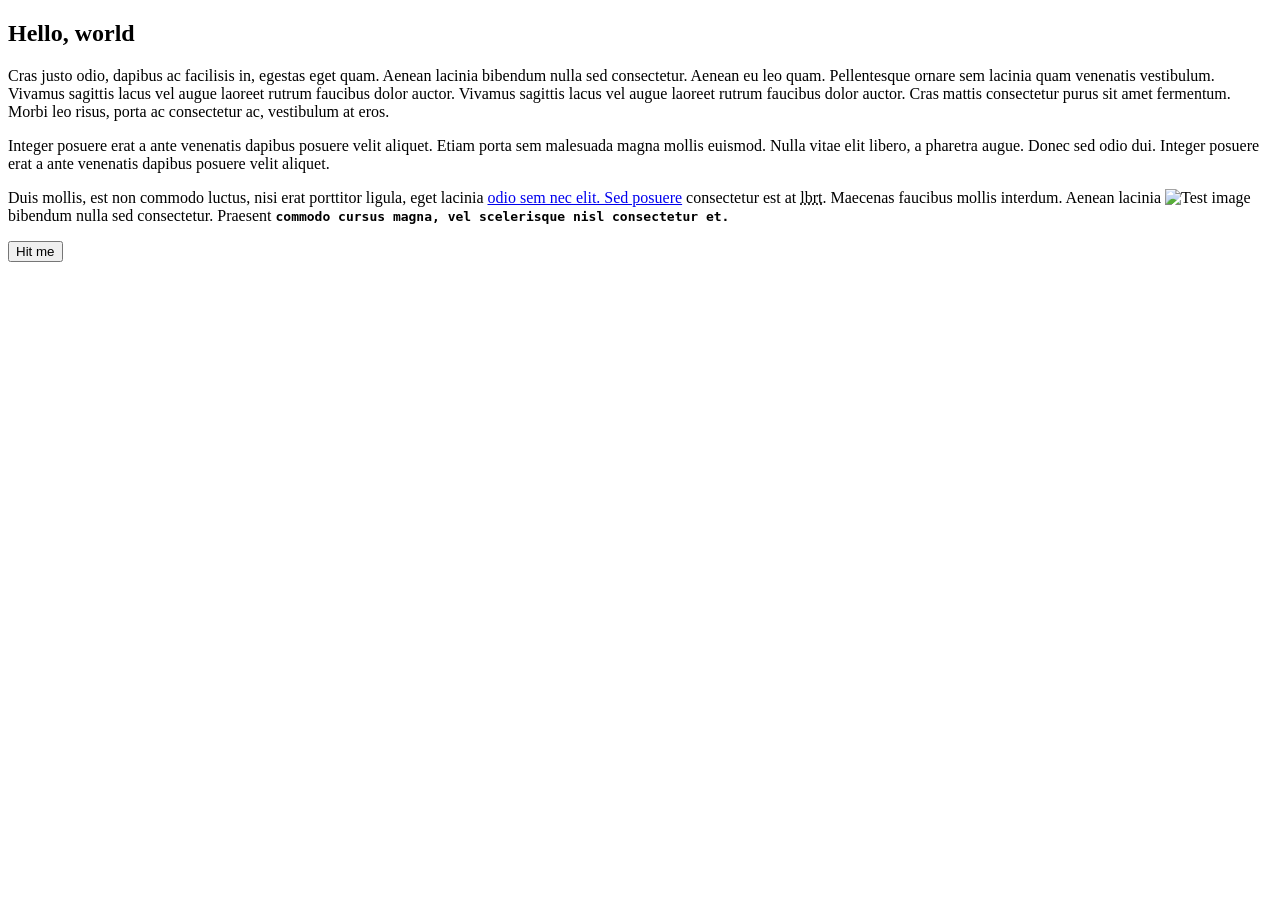
==== html/q5-corrected.html @ 009a42d8 "first commit" ====
<!doctype html>
<html lang="en">
<head>
  <meta charset="utf-8">
  <meta name="viewport" content="width=device-width, initial-scale=1">
  <title>Example</title>
  <meta name="description" content="An example article demonstrating corrected HTML5 structure.">
</head>
<body>
  <main>
    <article>
      <h1>Hello, world</h1>

      <p>Cras justo odio, dapibus ac facilisis in, egestas eget quam. Aenean lacinia bibendum nulla sed consectetur. Aenean eu leo quam. Pellentesque ornare sem lacinia quam venenatis vestibulum. Vivamus sagittis lacus vel augue laoreet rutrum faucibus dolor auctor. Vivamus sagittis lacus vel augue laoreet rutrum faucibus dolor auctor. Cras mattis consectetur purus sit amet fermentum. Morbi leo risus, porta ac consectetur ac, vestibulum at eros.</p>

      <p>Integer posuere erat a ante venenatis dapibus posuere velit aliquet. Etiam porta sem malesuada magna mollis euismod. Nulla vitae elit libero, a pharetra augue. Donec sed odio dui. Integer posuere erat a ante venenatis dapibus posuere velit aliquet.</p>

      <p>Duis mollis, est non commodo luctus, nisi erat porttitor ligula, eget lacinia <a href="https://www.bigcabal.com">odio sem nec elit. Sed posuere</a> consectetur est at <abbr title="lobortis">lbrt</abbr>. Maecenas faucibus mollis interdum. Aenean lacinia <img src="test.jpeg" alt="Test image" width="300"> bibendum nulla sed consectetur. Praesent <code><b>commodo cursus magna, vel scelerisque nisl consectetur et.</b></code></p>

      <button type="button">Hit me</button>
    </article>
  </main>
</body>
</html>
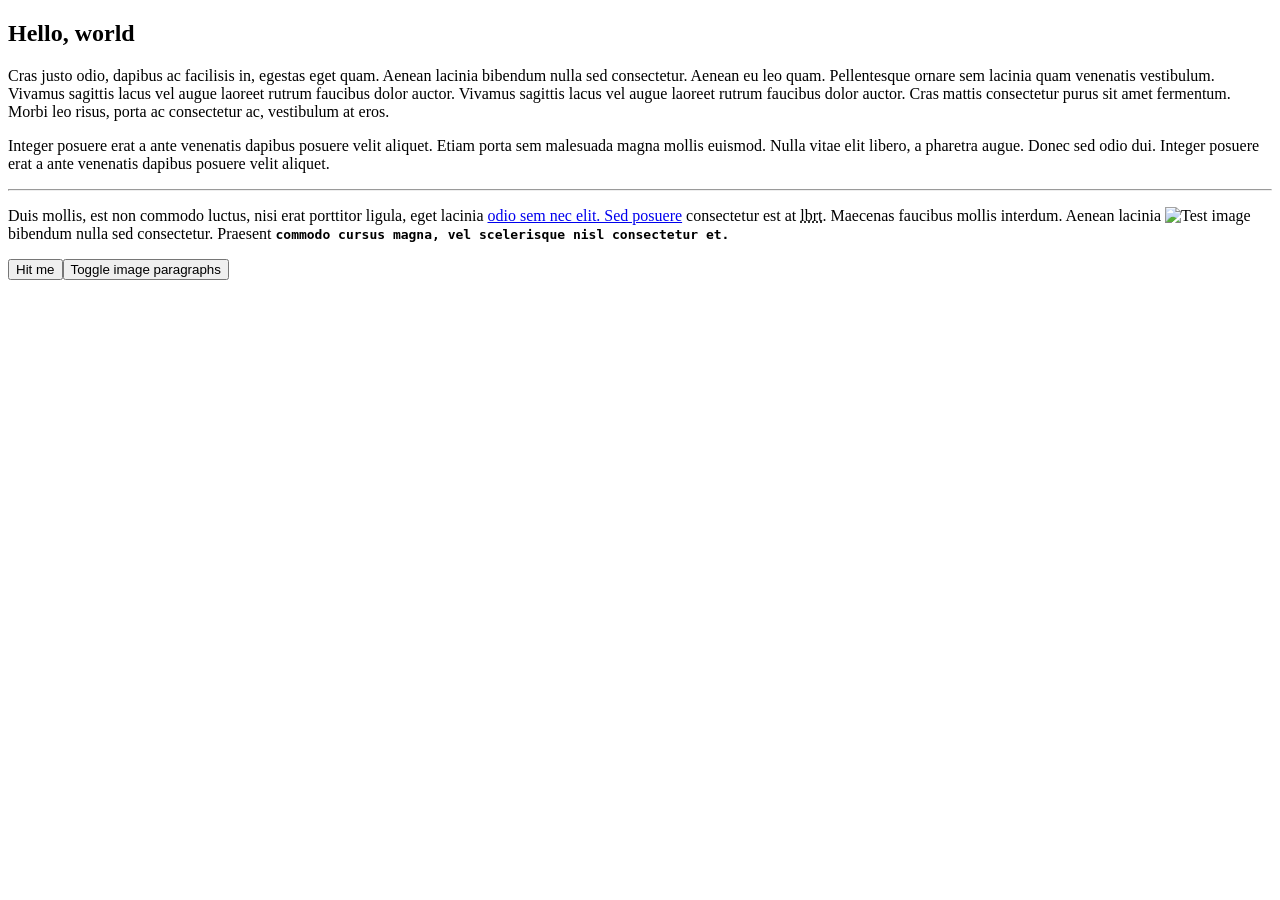
==== commit 44b7eb42: "adding markdown" ====
--- a/html/q5-corrected.html
+++ b/html/q5-corrected.html
@@ -20,5 +20,6 @@
       <button type="button">Hit me</button>
     </article>
   </main>
+  <script src="../js/script.js"></script>
 </body>
 </html>
